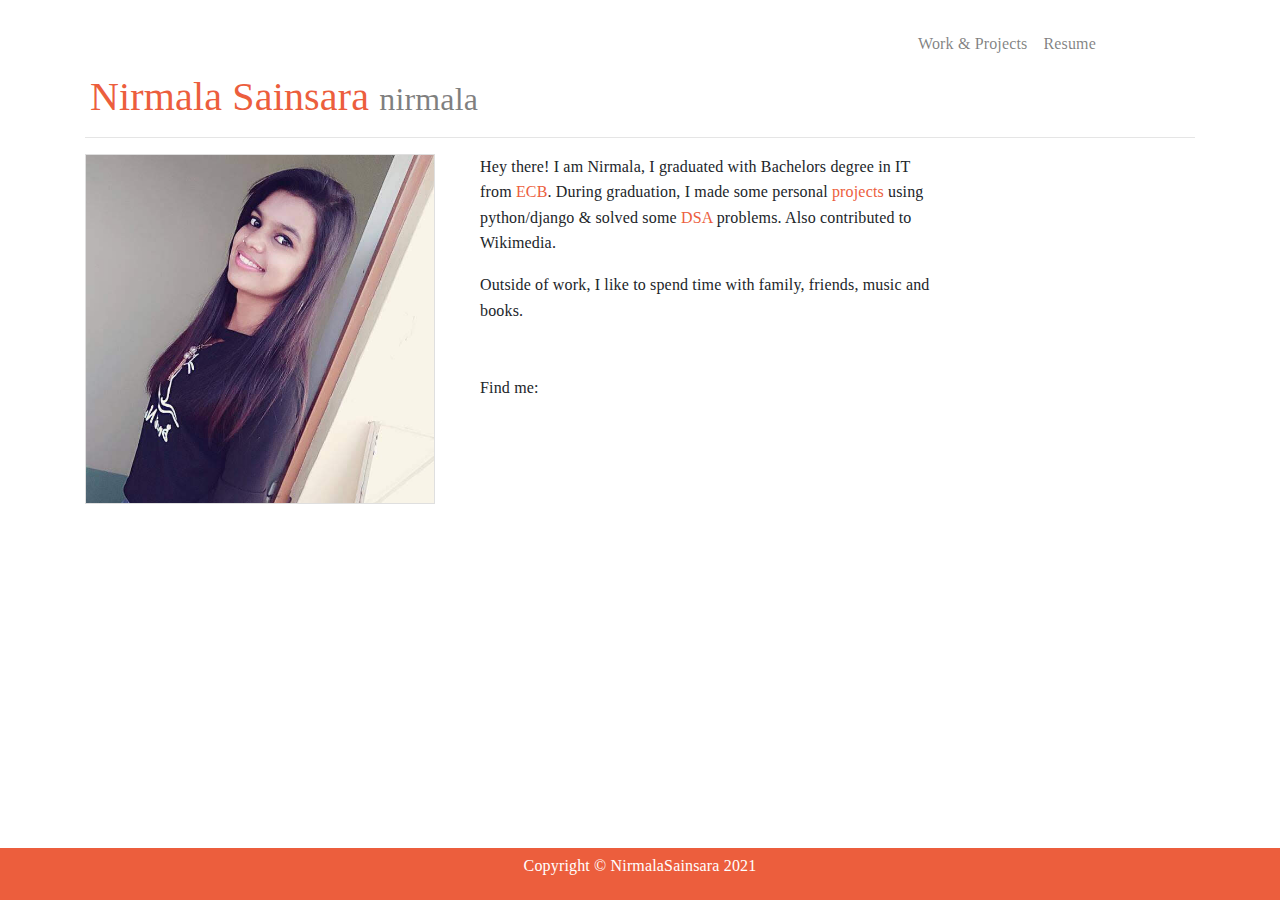
==== index.html @ 684b79f9 "my_personal_portfolio" ====
<!DOCTYPE html>
<html lang="en">

<head>
    <meta charset="utf-8" />
    <meta http-equiv="X-UA-Compatible" content="IE=edge" />
    <meta name="viewport" content="width=device-width, initial-scale=1" />
    <meta name="description" content="Personal portfolio website" />
    <meta name="keywords" content="nirmala, nirmala sainsara, nirmalasainsara" />
    <meta property="og:image" content="images/profile.jpeg" width="30" height="30" alt="profile picture" />
    <meta property="og:title" content="Nirmala Sainsara | nirmalasainsara" />
    <meta property="og:description" content="description" content="personal website of Nirmala Sainsara" />
    <title>Nirmala Sainsara | nirmalasainsara</title>
    <link rel="stylesheet" href="css/bootstrap.min.css" />
    <link rel="stylesheet" href="css/fontawesome.min.css" />
    <link rel="stylesheet" href="css/brands.min.css" />
    <link rel="stylesheet" href="css/regular.min.css" />

    <link href="css/style.css" rel="stylesheet" type="text/css" />
    <script src="js/jquery-3.5.1.min.js"></script>
    <script src="js/bootstrap.bundle.min.js"></script>
</head>

<body>
    <header>
        <nav class="navbar navbar-expand-lg navbar-light">
            <button class="navbar-toggler" type="button" data-toggle="collapse" data-target="#navbarSupportedContent"
                aria-controls="navbarSupportedContent" aria-expanded="false" aria-label="Toggle navigation">
                <span class="navbar-toggler-icon"></span>
            </button>

            <div class="collapse navbar-collapse" id="navbarSupportedContent">
                <ul class="navbar-nav ml-auto my-nav-ul">
                    <li class="nav-item">
                        <a class="nav-link" href="projects.html">Work & Projects</a>
                    </li>

                    <li class="nav-item">
                        <a class="nav-link" href="resume.pdf">Resume</a>
                    </li>
                </ul>
            </div>
        </nav>
    </header>
    <div class="container">
        <a href="index.html" class="site-header-a">
            <h1 class="site-header">
                Nirmala Sainsara <small class="site-header-mini">nirmala</small>
            </h1>
        </a>
        <hr />
    </div>

    <section>
        <div class="container">
            <div class="row">
                <div class="col-md-4">
                    <img class="img-responsive" style="width: 100%; height: 100%" src="images/profile.jpeg" />
                </div>
                <div class="col-md-8">
                    <div class="col-md-8">
                        <p>
                            Hey there! I am Nirmala, I graduated with Bachelors degree in IT
                            from
                            <a href="http://ecb.ac.in/" target="_blank">ECB</a>. During graduation, I made some personal
                            <a href="projects.html#web-projects">projects</a>
                            using python/django & solved some
                            <a href="projects.html#dsa">DSA</a>
                            problems. Also contributed to Wikimedia.
                        </p>
                        <p>
                            Outside of work, I like to spend time with family,
                            friends, music and books.
                        </p>
                        <br>
                        <div class="find-me">
                            <div id="icons" style="margin-top: 10px">
                                <span>Find me:</span>
                                <a href="mailto:nirmlasainsara909@gmail.com" target="_blank"
                                    style="margin-right: 10px"><i class="far fa-envelope fa-fw fa-lg"></i></a>
                                <a href="https://github.com/nirmalasainsara" target="_blank"
                                    style="margin-right: 10px"><i class="fab fa-github fa-fw fa-lg"></i></a>
                                <a href="https://www.linkedin.com/in/nirmala-sainsara-520bab18a/" target="_blank">
                                    <i class="fab fa-linkedin fa-fw fa-lg"></i>
                                </a>
                            </div>
                        </div>
                    </div>
                </div>
            </div>
        </div>
    </section>
    <footer>
        <div class="footer">
            <p class="copyright-text">Copyright &copy; NirmalaSainsara 2021</p>
        </div>
    </footer>
</body>
<script src="js/main.js" type="text/javascript"></script>

</html>
---- css/brands.min.css ----
/*!
 * Font Awesome Free 5.13.1 by @fontawesome - https://fontawesome.com
 * License - https://fontawesome.com/license/free (Icons: CC BY 4.0, Fonts: SIL OFL 1.1, Code: MIT License)
 */
 @font-face {
    font-family: "Font Awesome 5 Brands";
    font-style: normal;
    font-weight: 400;
    font-display: block;
    src: url(../webfonts/fa-brands-400.eot);
    src: url(../webfonts/fa-brands-400.eot?#iefix) format("embedded-opentype"),
      url(../webfonts/fa-brands-400.woff2) format("woff2"),
      url(../webfonts/fa-brands-400.woff) format("woff"),
      url(../webfonts/fa-brands-400.ttf) format("truetype"),
      url(../webfonts/fa-brands-400.svg#fontawesome) format("svg");
  }
  .fab {
    font-family: "Font Awesome 5 Brands";
    font-weight: 400;
  }
---- css/regular.min.css ----
/*!
 * Font Awesome Free 5.13.1 by @fontawesome - https://fontawesome.com
 * License - https://fontawesome.com/license/free (Icons: CC BY 4.0, Fonts: SIL OFL 1.1, Code: MIT License)
 */
 @font-face{font-family:"Font Awesome 5 Free";font-style:normal;font-weight:400;font-display:block;src:url(../webfonts/fa-regular-400.eot);src:url(../webfonts/fa-regular-400.eot?#iefix) format("embedded-opentype"),url(../webfonts/fa-regular-400.woff2) format("woff2"),url(../webfonts/fa-regular-400.woff) format("woff"),url(../webfonts/fa-regular-400.ttf) format("truetype"),url(../webfonts/fa-regular-400.svg#fontawesome) format("svg")}.far{font-family:"Font Awesome 5 Free";font-weight:400}
---- css/style.css ----
/* common css */
body {
    font-family: "Avenir";
    font-weight: 400;
    letter-spacing: 0.01rem;
    line-height: 1.6;
  }
  
  a,
  h5,
  a:hover {
    color: #ec5e3d;
  }
  
  h4 {
    color: rgba(0, 0, 0, 0.5);
    margin-top: 30px;
    margin-bottom: 15px;
  }
  
  .navbar-light .navbar-brand {
    color: #ec5e3d;
    font-size: xx-large;
  }
  
  .navbar {
    margin-top: 15px;
    margin-right: 160px;
  }
  
  .navbar li a:hover {
    color: #ec5e3d !important;
  }
  /* index page */
  .site-header {
    font-weight: 400;
    color: #ec5e3d;
    margin: 0px;
    margin-bottom: 10px;
    margin-left: 5px;
    margin-right: 5px;
  }
  .site-header-a {
    text-decoration: none !important;
  }
  
  .site-header-mini {
    font-weight: 200;
    color: rgba(0, 0, 0, 0.5);
  }
  
  .site-header-line {
    height: 0px;
    margin: 0px;
    margin-left: 10px;
    margin-right: 10px;
    margin-bottom: 15px;
  }
  
  .img-responsive {
    border: 1px solid #dfdfdf;
  }
  
  /* Writings Page */
  .date {
    color: rgba(0, 0, 0, 0.5);
  }
  
  section ul {
    list-style: none;
  }
  
  section ul li::before {
    content: "\2022";
    color: #ec5e3d;
    font-weight: bold;
    margin-left: -1em;
  }
  
  /* footer */
  .footer {
    padding: 5px;
    position: fixed;
    left: 0;
    bottom: 0;
    width: 100%;
    background-color: #ec5e3d;
    color: white;
    text-align: center;
  }
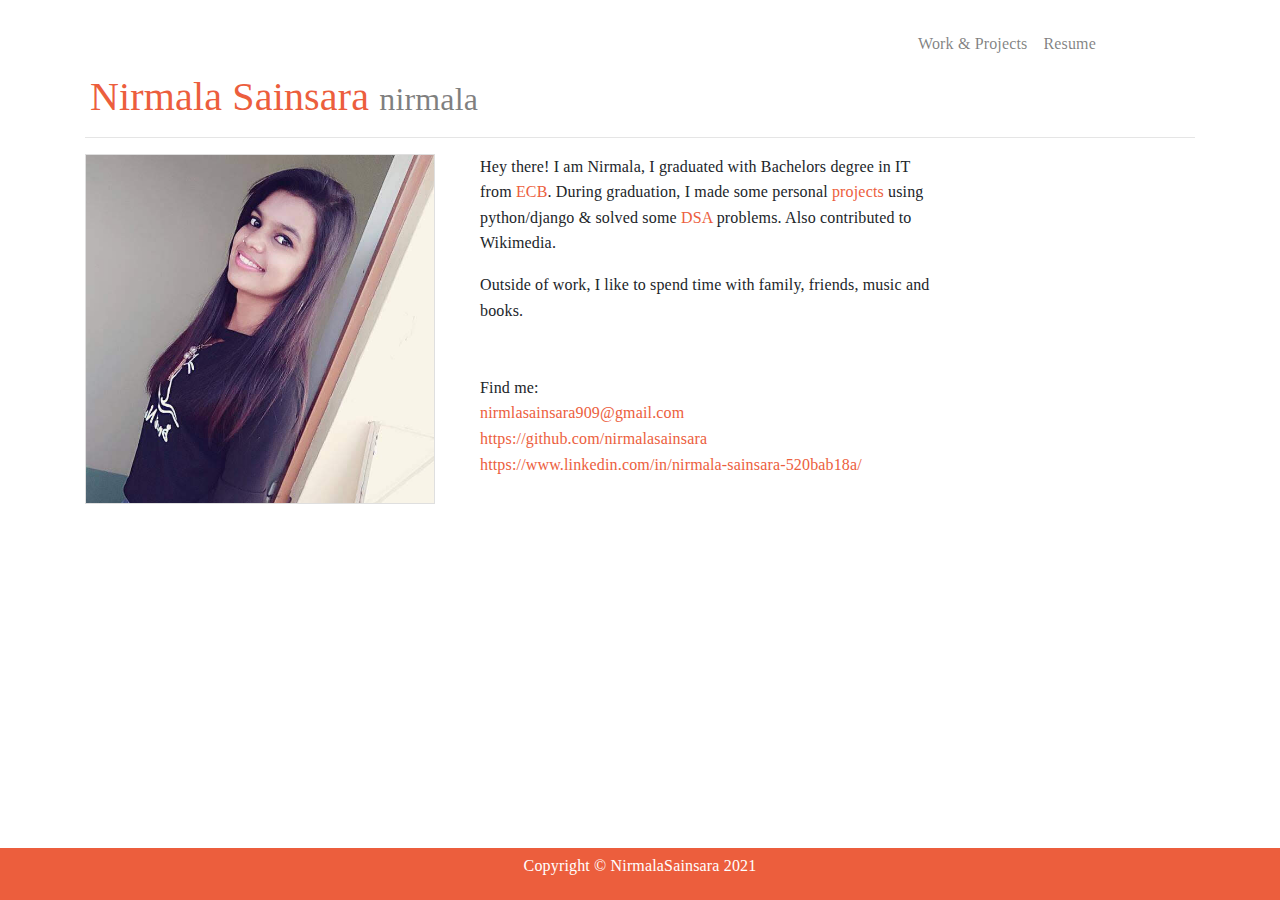
==== commit 8ae028db: "update resume" ====
--- a/index.html
+++ b/index.html
@@ -77,11 +77,14 @@
                             <div id="icons" style="margin-top: 10px">
                                 <span>Find me:</span>
                                 <a href="mailto:nirmlasainsara909@gmail.com" target="_blank"
-                                    style="margin-right: 10px"><i class="far fa-envelope fa-fw fa-lg"></i></a>
+                                    style="margin-right: 10px"><i
+                                        class="far fa-envelope fa-fw fa-lg"></i><br>nirmlasainsara909@gmail.com</a>
                                 <a href="https://github.com/nirmalasainsara" target="_blank"
-                                    style="margin-right: 10px"><i class="fab fa-github fa-fw fa-lg"></i></a>
+                                    style="margin-right: 10px"><i
+                                        class="fab fa-github fa-fw fa-lg"></i>https://github.com/nirmalasainsara</a>
                                 <a href="https://www.linkedin.com/in/nirmala-sainsara-520bab18a/" target="_blank">
                                     <i class="fab fa-linkedin fa-fw fa-lg"></i>
+                                    https://www.linkedin.com/in/nirmala-sainsara-520bab18a/
                                 </a>
                             </div>
                         </div>
